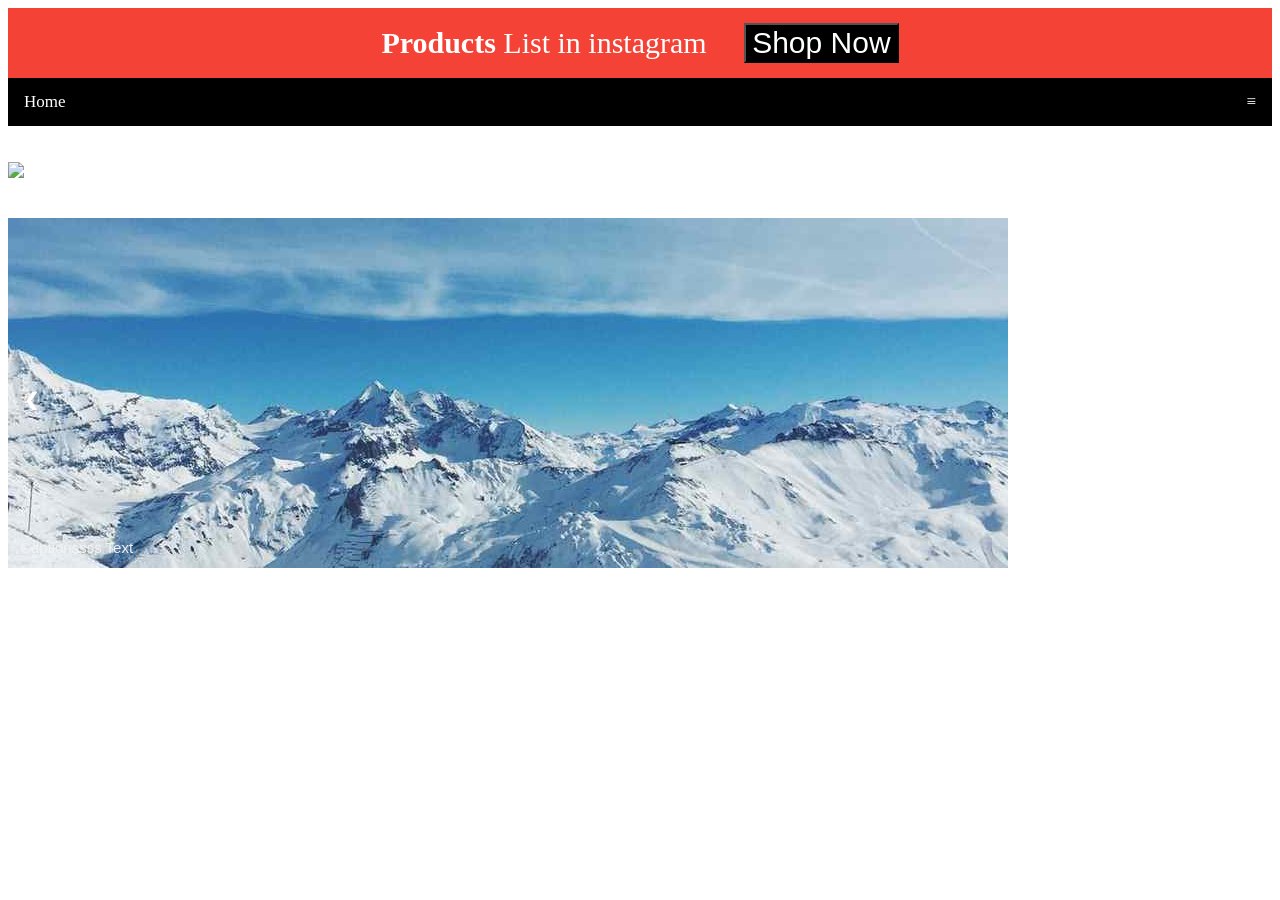
==== index.html @ a8a7956b "Update index.html" ====
<!DOCTYPE html>
<html>
    <head>
        <title>SPEED GADGETS & PERFUMES</title>
        <link rel="icon" type="images/x-icon" href="images/favicon-icon.png">
        <meta name="viewport" content="width=device-width, initial-scale=1">
        <link rel="stylesheet" href="plugins/css.css">
    </head>


    <body>

        <!-- Shop Now Alert -->
        <div class="shopalert">
	    <strong>Products</strong> List in instagram &nbsp;&nbsp;&nbsp; 
            <span class="shopalertclosebtn"> 
                <a align="center" target="_blank" href="https://instagram.com/speed.digitalsystems?igshid=ZDdkNTZiNTM="><button class="button">Shop Now</button></a>
            </span>
        </div>



        <script>
            var close = document.getElementsByClassName("shopalertclosebtn");
            var i;
            for (i = 0; i < close.length; i++) {
                close[i].onclick = function(){
                    var div = this.parentElement;
                      div.style.opacity = "0";
                      setTimeout(function(){ div.style.display = "none"; }, 600); 
                }
            }
        </script>



        <!-- Negative bar -->
        <div class="topnav">
        <a class="active">Home</a>
        <div id="topnavMylink">
            <a href="">Products</a>
            <a href="">Service</a>
            <a href="">Abouts</a>
        </div>
        <a href="javascript:void(0);" class="icon" onclick="closetopnav()">≡</a>
        </div>

        <script>
	    function closetopnav() {
  	        var x = document.getElementById("topnavMylink");
  		if (x.style.display === "block") {
    	  	  x.style.display = "none";
	        } else {
    		  x.style.display = "block";
   	        }
	    }
        </script>
   

        <br><br>
        <div class="headinglogo"><img src="images/heading.jpg"></div>
        <br><br>

        <!-- Main Photo -->

        <div class="mainlogocenter">
            <div class="mainlogo">

            <div class="main logo">
                <img style="max-width: 100%; height: 50%;" src="images/logo1.jpg">
                <div class="text">Captionssss  Text</div>
            </div>

            <div class="main logo">
                <img style="max-width: 100%; height: 50%;" src="images/logo2.jpg" >
                <div class="text">Caption reddddd Text</div>
            </div>

            <div class="main logo">
                <img style="max-width: 100%; height: 50%;" src="images/logo3.jpg">
                <div class="text">Caption rrert Text</div>
            </div>

            <div class="main logo">
                <img style="max-width: 100%; height: 50%;" src="images/logo4.jpg">
                <div class="text">Caption  ssddsc Text</div>
            </div>


            <a class="prev" onclick="plusSlides(-1)">❮</a>
            <a class="next" onclick="plusSlides(1)">❯</a>

        </div>

        <script>
            let slideIndex = 1;
            let myIndex = 0;

            showSlides(slideIndex);
            carousel();

            function plusSlides(n) { showSlides(slideIndex += n); }

            function currentSlide(n) { showSlides(slideIndex = n); }

            function showSlides(n) {
                let i;
                let slides = document.getElementsByClassName("main");
                if (n > slides.length) {slideIndex = 1}    
                if (n < 1) {slideIndex = slides.length}
                for (i = 0; i < slides.length; i++) {
                    slides[i].style.display = "none";  
                }
                slides[slideIndex-1].style.display = "block";  
            }

            function carousel() {
                var i;
                var x = document.getElementsByClassName("main");
                for (i = 0; i < x.length; i++) {
                    x[i].style.display = "none";
                }
                myIndex++;
                if (myIndex > x.length) { myIndex = 1 }
                x[myIndex-1].style.display = "block";
                setTimeout(carousel, 3000);
            }
       </script>
        </div>
       <br><br>




    </body>

</html>
---- plugins/css.css ----
/* Shop Now Alert */ 

@media only screen and (min-width: 768px) {
    .shopalert { text-align: center; padding: 15px; background-color: #f44336; color: white; font-size: 30px;}
    .shopalert .button {font-size: 30px; color: white; background: black; }
}

@media only screen and (max-width: 768px) {
    .shopalert { text-align: center; padding: 10px; background-color: #f44336; color: white; font-size: 15px; }
    .shopalert .button {font-size: 15px; color: white; background: black; }
}


    /* ---------------------- */


     /* top navigation */

@media only screen and (min-width: 768px) {
    .topnav { overflow: hidden; background-color: #333; position: relative; }
    .topnav #topnavMylink { display: none; }
    .topnav a { color: white; padding: 14px 16px; text-decoration: none; font-size: 17px; display: block;}
    .topnav a.icon { text-decoration: none; background: black; display: block; position: absolute; right: 0; top: 0; } 
    .topnav .icon:hover { background-color: #ddd; color: black; }
    .topnav a.active { background-color: black; color: white; }
}

@media only screen and (max-width: 768px) {
    .topnav { overflow: hidden; background-color: #333; position: relative; }
    .topnav #topnavMylink { display: none; }
    .topnav a { color: white; padding: 14px 16px; text-decoration: none; font-size: 17px; display: block; }
    .topnav a.icon { text-decoration: none; background: black; display: block; position: absolute; right: 0; top: 0; } 
    .topnav .icon:hover { background-color: #ddd; color: black; }
    .topnav a.active { background-color: black; color: white; }
}


    /* ---------------------- */


     /* Main Photo */

@media only screen and (min-width: 768px) {
    .mainlogocenter { font-family: Verdana, sans-serif; }
    .mainlogocenter .mainlogo { position: relative;}
    .mainlogocenter .main { display: none }
    .mainlogocenter .logo { animation-name: fade; animation-duration: 1.5s; }
    .mainlogocenter .img { vertical-align: middle; }
    .mainlogocenter .text { bottom: 8px; color: #f2f2f2; font-size: 15px; padding: 8px 12px; position: absolute; text-align: center; }
    .mainlogocenter .prev, .next { top: 50%; cursor: pointer; position: absolute;  width: auto; padding: 16px; margin-top: -22px; color: white; font-weight: bold; font-size: 18px; transition: 0.6s ease; border-radius: 0 3px 3px 0; user-select: none; }
    .mainlogocenter .next { right: 0; border-radius: 3px 0 0 3px; }
    .mainlogocenter .prev:hover, .next:hover { background-color: rgba(0,0,0,0.8); }
}

@media only screen and (max-width: 768px) {
    .mainlogocenter { font-family: Verdana, sans-serif; }
    .mainlogocenter .mainlogo { max-width: 100%; position: relative;}
    .mainlogocenter .main { display: none }
    .mainlogocenter .logo { animation-name: fade; animation-duration: 1.5s; }
    .mainlogocenter .img { vertical-align: middle; }
    .mainlogocenter .heading { width: 100%; top: 0px; padding: 8px; position: absolute; text-align: center; }
    .mainlogocenter .heading .transparent { position: absolute; background: rgb(0, 0, 0); background: rgba(0, 0, 0, 0.5); color: #f1f1f1; width: 95%; padding: 20px; }
    .mainlogocenter .heading .transparent .headtext { font-family: Garamond, serif; }

    .mainlogocenter .text { width: 100%; bottom: 8px; color: #f2f2f2; font-size: 15px; padding: 8px 12px; position: absolute; width: 100%; text-align: center; }
    .mainlogocenter .prev, .next { top: 50%; cursor: pointer; position: absolute;  width: auto; padding: 16px; margin-top: -22px; color: white; font-weight: bold; font-size: 18px; transition: 0.6s ease; border-radius: 0 3px 3px 0; user-select: none; }
    .mainlogocenter .next { right: 0; border-radius: 3px 0 0 3px; }
    .mainlogocenter .prev:hover, .next:hover { background-color: rgba(0,0,0,0.8); }
}

@keyframes .mainlogocenter logo { from {opacity: .4} to {opacity: 1} }
@media only screen and (max-width: 300px) {
  .mainlogocenter .prev, .next, .text {font-size: 11px}
}
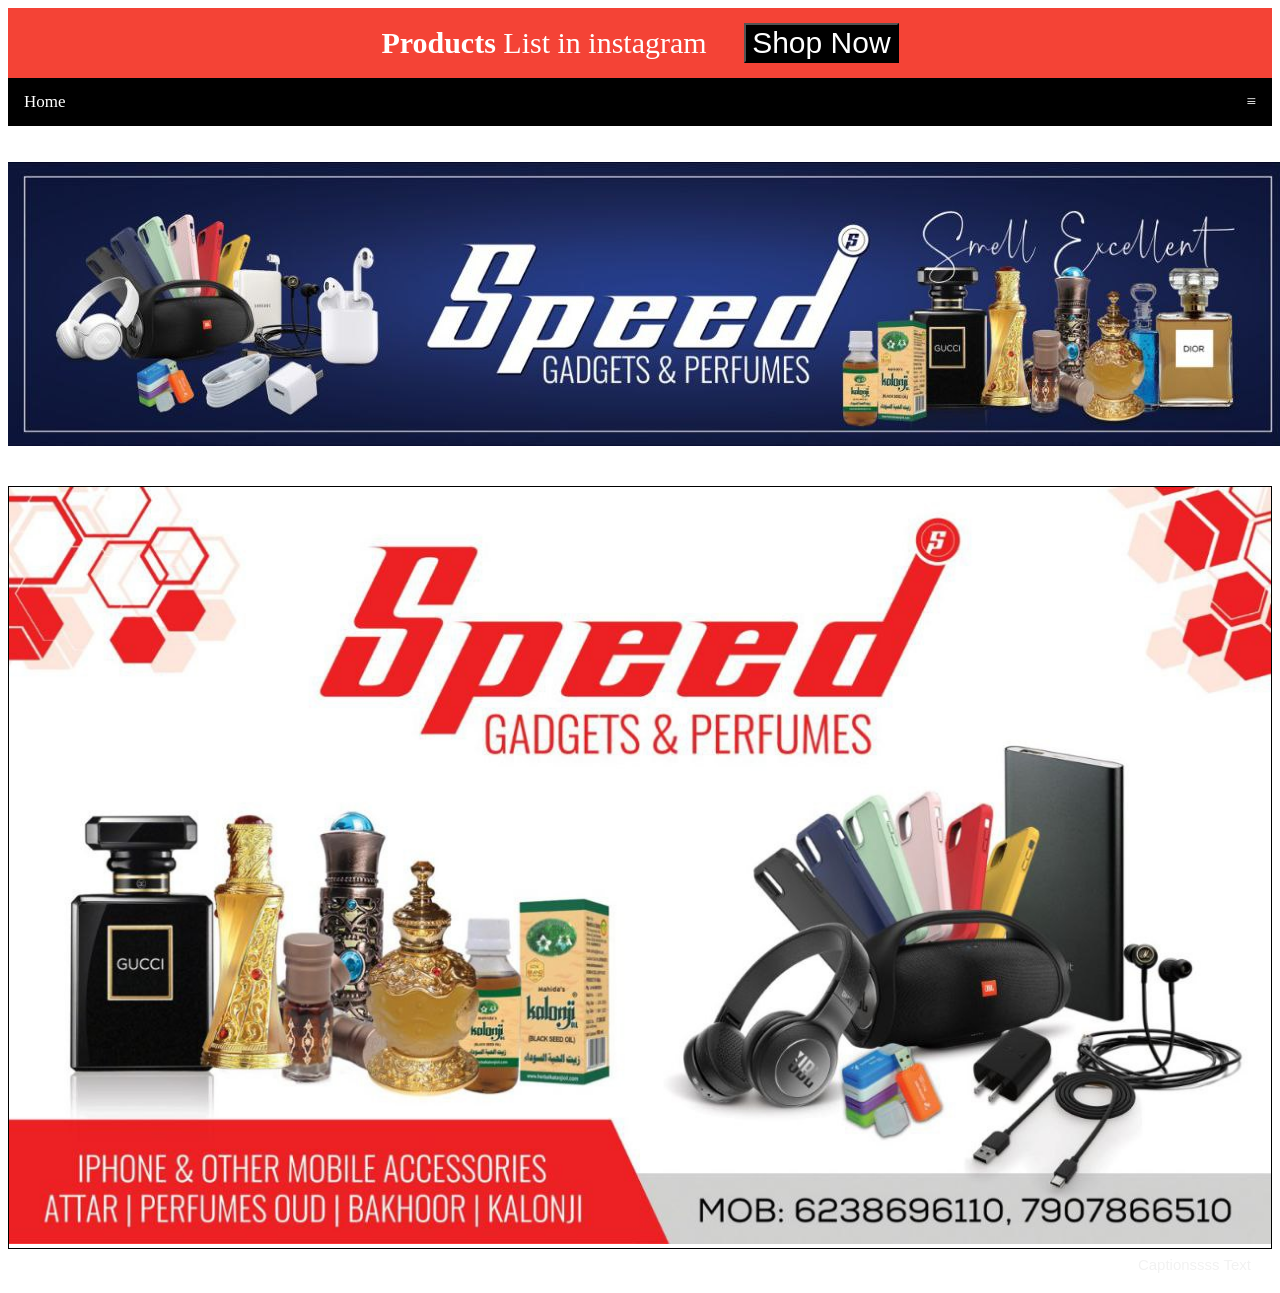
==== commit 8c17dc89: "Update index.html" ====
--- a/index.html
+++ b/index.html
@@ -64,7 +64,7 @@
         <!-- Main Photo -->
 
         <div class="mainlogocenter">
-            <div class="mainlogo">
+            <div style="max-width: 100%; height: 50%;" class="mainlogo">
 
             <div class="main logo">
                 <img style="max-width: 100%; height: 50%;" src="images/logo1.jpg">
@@ -90,43 +90,43 @@
             <a class="prev" onclick="plusSlides(-1)">❮</a>
             <a class="next" onclick="plusSlides(1)">❯</a>
 
-        </div>
+            </div>
 
-        <script>
-            let slideIndex = 1;
-            let myIndex = 0;
+            <script>
+                let slideIndex = 1;
+                let myIndex = 0;
 
-            showSlides(slideIndex);
-            carousel();
+                showSlides(slideIndex);
+                carousel();
 
-            function plusSlides(n) { showSlides(slideIndex += n); }
+                function plusSlides(n) { showSlides(slideIndex += n); }
 
-            function currentSlide(n) { showSlides(slideIndex = n); }
+                function currentSlide(n) { showSlides(slideIndex = n); }
 
-            function showSlides(n) {
-                let i;
-                let slides = document.getElementsByClassName("main");
-                if (n > slides.length) {slideIndex = 1}    
-                if (n < 1) {slideIndex = slides.length}
-                for (i = 0; i < slides.length; i++) {
-                    slides[i].style.display = "none";  
+                function showSlides(n) {
+                    let i;
+                    let slides = document.getElementsByClassName("main");
+                    if (n > slides.length) {slideIndex = 1}    
+                    if (n < 1) {slideIndex = slides.length}
+                    for (i = 0; i < slides.length; i++) {
+                        slides[i].style.display = "none";  
+                    }
+                    slides[slideIndex-1].style.display = "block";  
                 }
-                slides[slideIndex-1].style.display = "block";  
-            }
+                function carousel() {
+                    var i;
+                    var x = document.getElementsByClassName("main");
+                    for (i = 0; i < x.length; i++) {
+                        x[i].style.display = "none";
+                    }
+                    myIndex++;
+                    if (myIndex > x.length) { myIndex = 1 }
+                    x[myIndex-1].style.display = "block";
+                    setTimeout(carousel, 3000);
+                }
+           </script>
+       </div>
 
-            function carousel() {
-                var i;
-                var x = document.getElementsByClassName("main");
-                for (i = 0; i < x.length; i++) {
-                    x[i].style.display = "none";
-                }
-                myIndex++;
-                if (myIndex > x.length) { myIndex = 1 }
-                x[myIndex-1].style.display = "block";
-                setTimeout(carousel, 3000);
-            }
-       </script>
-        </div>
        <br><br>
 
 
--- a/plugins/css.css
+++ b/plugins/css.css
@@ -38,15 +38,19 @@
     /* ---------------------- */
 
 
-     /* Main Photo */
+.headinglogo { text-align: center; }
+.headinglogo .img {}
+
+
+     /* Change Photo */
 
 @media only screen and (min-width: 768px) {
-    .mainlogocenter { font-family: Verdana, sans-serif; }
-    .mainlogocenter .mainlogo { position: relative;}
+    .mainlogocenter { font-family: Verdana, sans-serif; border: 1px solid black; }
+    .mainlogocenter .mainlogo { position: relative;s }
     .mainlogocenter .main { display: none }
-    .mainlogocenter .logo { animation-name: fade; animation-duration: 1.5s; }
+    .mainlogocenter .logo { width: 100%; animation-name: fade; animation-duration: 1.5s; text-align: center;}
     .mainlogocenter .img { vertical-align: middle; }
-    .mainlogocenter .text { bottom: 8px; color: #f2f2f2; font-size: 15px; padding: 8px 12px; position: absolute; text-align: center; }
+    .mainlogocenter .text { right: 8px; color: #f2f2f2; font-size: 15px; padding: 8px 12px; position: absolute; text-align: center; }
     .mainlogocenter .prev, .next { top: 50%; cursor: pointer; position: absolute;  width: auto; padding: 16px; margin-top: -22px; color: white; font-weight: bold; font-size: 18px; transition: 0.6s ease; border-radius: 0 3px 3px 0; user-select: none; }
     .mainlogocenter .next { right: 0; border-radius: 3px 0 0 3px; }
     .mainlogocenter .prev:hover, .next:hover { background-color: rgba(0,0,0,0.8); }
@@ -54,15 +58,11 @@
 
 @media only screen and (max-width: 768px) {
     .mainlogocenter { font-family: Verdana, sans-serif; }
-    .mainlogocenter .mainlogo { max-width: 100%; position: relative;}
+    .mainlogocenter .mainlogo { position: relative; }
     .mainlogocenter .main { display: none }
-    .mainlogocenter .logo { animation-name: fade; animation-duration: 1.5s; }
-    .mainlogocenter .img { vertical-align: middle; }
-    .mainlogocenter .heading { width: 100%; top: 0px; padding: 8px; position: absolute; text-align: center; }
-    .mainlogocenter .heading .transparent { position: absolute; background: rgb(0, 0, 0); background: rgba(0, 0, 0, 0.5); color: #f1f1f1; width: 95%; padding: 20px; }
-    .mainlogocenter .heading .transparent .headtext { font-family: Garamond, serif; }
-
-    .mainlogocenter .text { width: 100%; bottom: 8px; color: #f2f2f2; font-size: 15px; padding: 8px 12px; position: absolute; width: 100%; text-align: center; }
+    .mainlogocenter .logo { width: 100%; animation-name: fade; animation-duration: 1.5s; }
+    .mainlogocenter .img { vertical-align: middle; middle; width:10px; }
+    .mainlogocenter .text {  bottom: 8px; color: #f2f2f2; font-size: 15px; padding: 8px 12px; position: absolute; width: 100%; text-align: center; }
     .mainlogocenter .prev, .next { top: 50%; cursor: pointer; position: absolute;  width: auto; padding: 16px; margin-top: -22px; color: white; font-weight: bold; font-size: 18px; transition: 0.6s ease; border-radius: 0 3px 3px 0; user-select: none; }
     .mainlogocenter .next { right: 0; border-radius: 3px 0 0 3px; }
     .mainlogocenter .prev:hover, .next:hover { background-color: rgba(0,0,0,0.8); }
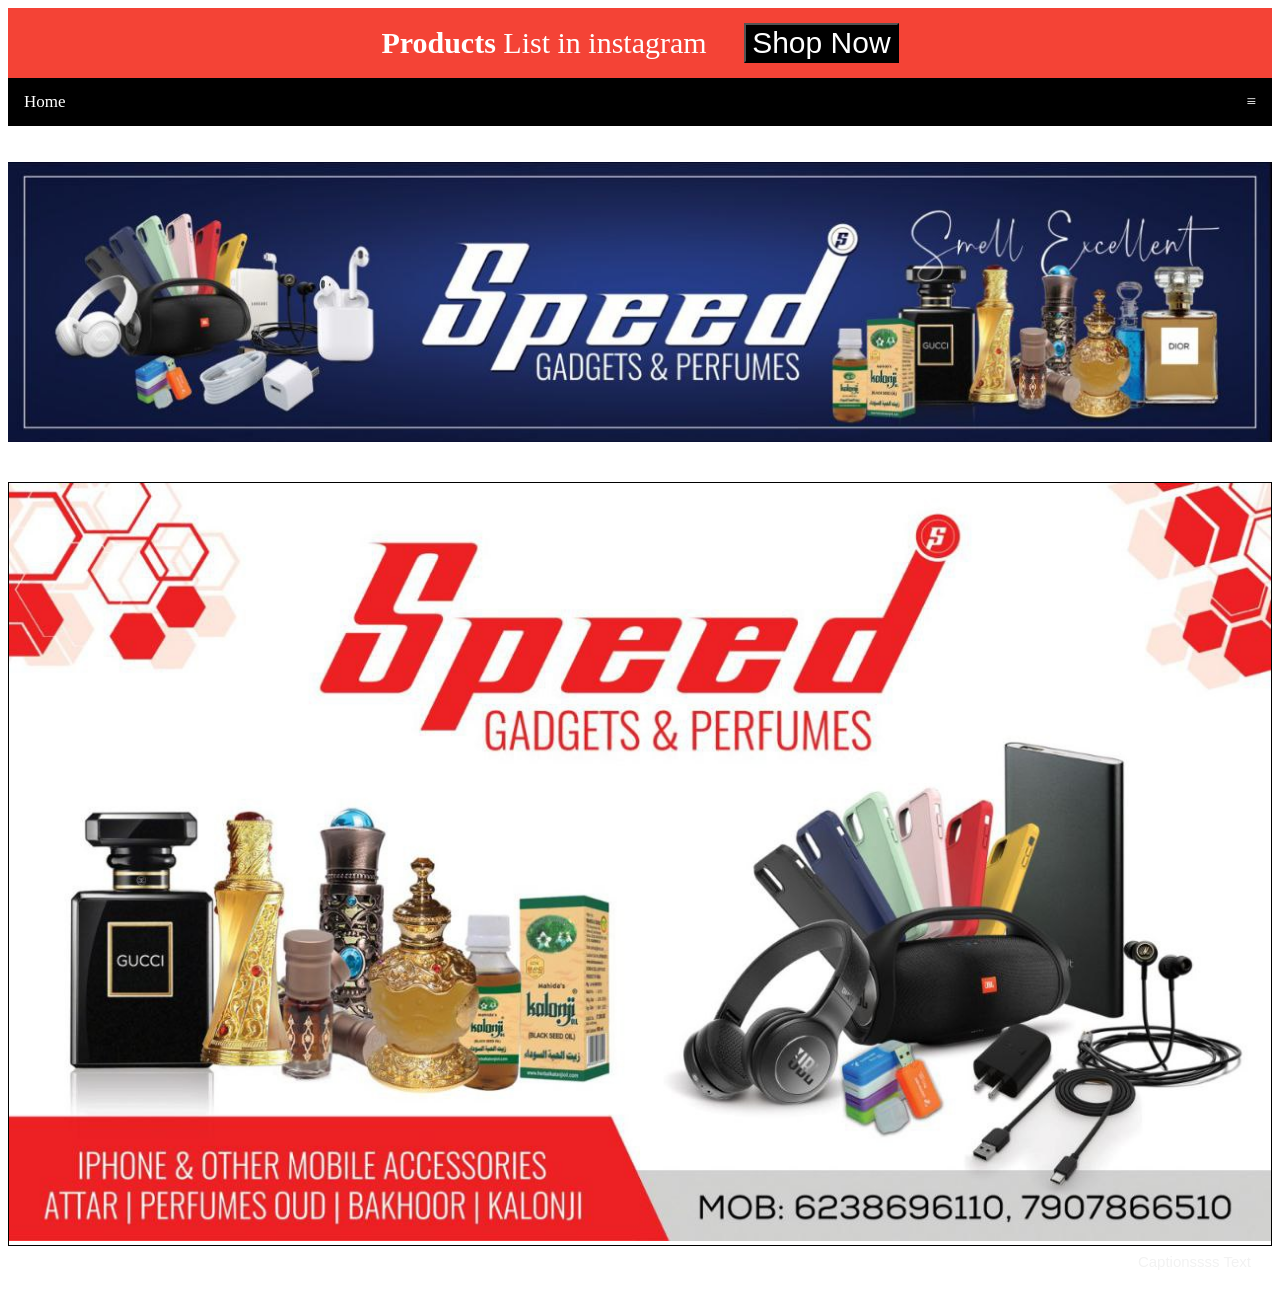
==== commit 6669f78e: "Update index.html" ====
--- a/index.html
+++ b/index.html
@@ -58,16 +58,16 @@
    
 
         <br><br>
-        <div class="headinglogo"><img src="images/heading.jpg"></div>
+        <div class="headinglogo"><img style="max-width: 100%; height: 50%;" src="images/heading.jpg"></div>
         <br><br>
 
         <!-- Main Photo -->
 
         <div class="mainlogocenter">
-            <div style="max-width: 100%; height: 50%;" class="mainlogo">
+            <div class="mainlogo">
 
             <div class="main logo">
-                <img style="max-width: 100%; height: 50%;" src="images/logo1.jpg">
+                <img style="max-width: 100%; height: 50%;"  src="images/logo1.jpg">
                 <div class="text">Captionssss  Text</div>
             </div>
 
--- a/plugins/css.css
+++ b/plugins/css.css
@@ -38,8 +38,8 @@
     /* ---------------------- */
 
 
-.headinglogo { text-align: center; }
-.headinglogo .img {}
+.headinglogo { width: 100%; text-align: center; }
+.headinglogo .img { vertical-align: middle; }
 
 
      /* Change Photo */
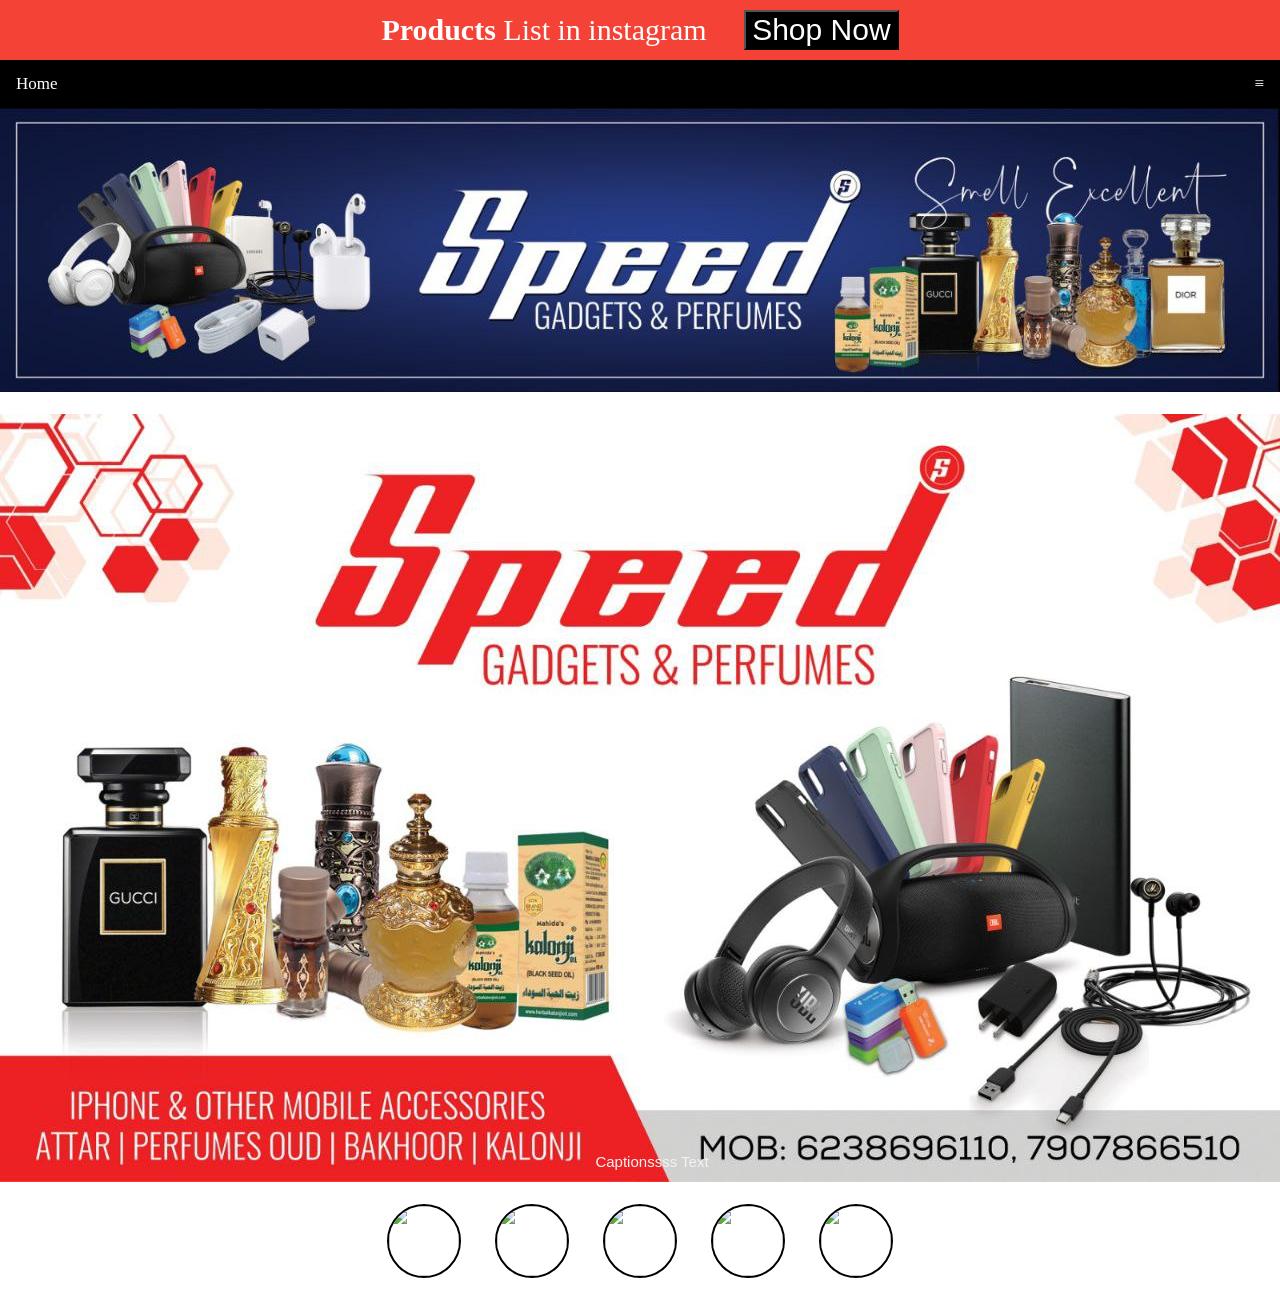
==== commit 74427f68: "Update index.html" ====
--- a/index.html
+++ b/index.html
@@ -3,7 +3,6 @@
     <head>
         <title>SPEED GADGETS & PERFUMES</title>
         <link rel="icon" type="images/x-icon" href="images/favicon-icon.png">
-        <meta name="viewport" content="width=device-width, initial-scale=1">
         <link rel="stylesheet" href="plugins/css.css">
     </head>
 
@@ -55,11 +54,13 @@
    	        }
 	    }
         </script>
-   
-
-        <br><br>
-        <div class="headinglogo"><img style="max-width: 100%; height: 50%;" src="images/heading.jpg"></div>
-        <br><br>
+
+
+        <div class="headinglogo"><img src="images/heading.jpg"></div>
+
+
+
+        <br>
 
         <!-- Main Photo -->
 
@@ -67,22 +68,22 @@
             <div class="mainlogo">
 
             <div class="main logo">
-                <img style="max-width: 100%; height: 50%;"  src="images/logo1.jpg">
+                <img style="width: 100%;" src="images/logo1.jpg">
                 <div class="text">Captionssss  Text</div>
             </div>
 
             <div class="main logo">
-                <img style="max-width: 100%; height: 50%;" src="images/logo2.jpg" >
+                <img style="width: 100%;" src="images/logo2.jpg" >
                 <div class="text">Caption reddddd Text</div>
             </div>
 
             <div class="main logo">
-                <img style="max-width: 100%; height: 50%;" src="images/logo3.jpg">
+                <img style="width: 100%;" src="images/logo3.jpg">
                 <div class="text">Caption rrert Text</div>
             </div>
 
             <div class="main logo">
-                <img style="max-width: 100%; height: 50%;" src="images/logo4.jpg">
+                <img style="width: 100%;" src="images/logo4.jpg">
                 <div class="text">Caption  ssddsc Text</div>
             </div>
 
@@ -127,12 +128,73 @@
            </script>
        </div>
 
-       <br><br>
-
+       <br>
+
+       <div class="service">
+           <a onclick="openhelpline()"><img class="service-icon" src="images/help-line.jpg"></a>
+           <a onclick="openfastdelivery()"><img class="service-icon" src="images/fast-delivery.png"></a>
+           <a onclick="openbuy()"><img class="service-icon" src="images/buy.png"></a>
+           <a onclick="openlocation()"><img class="service-icon" src="images/location.png"></a>
+           <a onclick="openinstagram()"><img class="service-icon" src="images/instagram.png"></a>
+       </div>
+        
+
+        <div id="helplineservicedata" class="servicedata">
+            <a href="javascript:void(0)" class="closebtn" onclick="closehelpline()">&times;</a>
+            <div>
+            <div style="border: 1px solid brown; color:aliceblue; margin: 100px; align-items: center;">
+                <h1 style="text-align: center;">HELP LINE</h1>
+            <form action="mailto:motechmuhammedwed@gmail.com" method="post" enctype="text/plain">
+                Name: <input type="text" name="name"><br>
+	            E-mail: <input type="text" name="mail"><br>
+		        Comment:<input type="text" name="comment" size="50"><br><br>
+		<input type="submit" value="Send">
+		<input type="reset" value="Reset">
+	    </form></div></div>
+        </div>
+
+        <div id="fastdelivaryservicedata" class="servicedata">
+            <a href="javascript:void(0)" class="closebtn" onclick="closefastdelivery()">&times;</a>
+            <div class="fast-delivery-text">We often need fast and reliable deliveries, fast delivery, offer same-day delivery of parcels.</div>
+        </div>
+
+
+        <div id="buyservicedata" class="servicedata">
+            <a href="javascript:void(0)" class="closebtn" onclick="closebuy()">&times;</a>
+            <div>esgsrgsgdsgsgsddgd</div>
+        </div>
+
+
+        <div id="locationservicedata" class="servicedata">
+            <a href="javascript:void(0)" class="closebtn" onclick="closelocation()">&times;</a>
+            <div>esgsrgsgdsgsgsddgd</div>
+        </div>
+
+
+        <div id="instagramservicedata" class="servicedata">
+            <a href="javascript:void(0)" class="closebtn" onclick="closeinstagram()">&times;</a>
+            <div>esgsrgsgdsgsgsddgd</div>
+        </div>
+        <script> 
+            function openhelpline() { document.getElementById("helplineservicedata").style.width = "100%"; }
+            function closehelpline() { document.getElementById("helplineservicedata").style.width = "0%"; }
+
+            function openfastdelivery() { document.getElementById("fastdelivaryservicedata").style.width = "100%"; }
+            function closefastdelivery() { document.getElementById("fastdelivaryservicedata").style.width = "0%"; }
+
+            function openbuy() { document.getElementById("buyservicedata").style.width = "100%"; }
+            function closebuy() { document.getElementById("buyservicedata").style.width = "0%"; }
+
+            function openlocation() { document.getElementById("locationservicedata").style.width = "100%"; }
+            function closelocation() { document.getElementById("locationservicedata").style.width = "0%"; }
+
+            function openinstagram() { document.getElementById("instagramservicedata").style.width = "100%"; }
+            function closeinstagram() { document.getElementById("instagramservicedata").style.width = "0%"; }
+        </script>
+
+        <br><br>
 
 
 
     </body>
-
-</html>
-
+    </html>
--- a/plugins/css.css
+++ b/plugins/css.css
@@ -1,7 +1,10 @@
-     /* Shop Now Alert */ 
-
+/* page */
+html, body { margin: 0px; }
+ 
+ 
+ /* Shop Now Alert */ 
 @media only screen and (min-width: 768px) {
-    .shopalert { text-align: center; padding: 15px; background-color: #f44336; color: white; font-size: 30px;}
+    .shopalert { text-align: center; padding: 10px; background-color: #f44336; color: white; font-size: 30px;}
     .shopalert .button {font-size: 30px; color: white; background: black; }
 }
 
@@ -11,11 +14,9 @@
 }
 
 
-    /* ---------------------- */
+/* ---------------------- */
 
-
-     /* top navigation */
-
+/* top navigation */
 @media only screen and (min-width: 768px) {
     .topnav { overflow: hidden; background-color: #333; position: relative; }
     .topnav #topnavMylink { display: none; }
@@ -35,22 +36,29 @@
 }
 
 
-    /* ---------------------- */
+/* ---------------------- */
 
+/* Heading Logo */
+@media only screen and (min-width: 768px) {
+    .headinglogo { text-align: center;}
+    .headinglogo img { width: 100%; height: 25%;}
+}
 
-.headinglogo { width: 100%; text-align: center; }
-.headinglogo .img { vertical-align: middle; }
+@media only screen and (max-width: 768px) {
+    .headinglogo { text-align: center;}
+    .headinglogo img { width: 100%; height: 25%;}
+}
 
+/* ---------------------- */
 
-     /* Change Photo */
-
+/* Change Photo */
 @media only screen and (min-width: 768px) {
-    .mainlogocenter { font-family: Verdana, sans-serif; border: 1px solid black; }
-    .mainlogocenter .mainlogo { position: relative;s }
-    .mainlogocenter .main { display: none }
-    .mainlogocenter .logo { width: 100%; animation-name: fade; animation-duration: 1.5s; text-align: center;}
-    .mainlogocenter .img { vertical-align: middle; }
-    .mainlogocenter .text { right: 8px; color: #f2f2f2; font-size: 15px; padding: 8px 12px; position: absolute; text-align: center; }
+    .mainlogocenter { font-family: Verdana, sans-serif; }
+    .mainlogocenter .mainlogo { position: relative; }
+    .mainlogocenter .main { display: none; }
+    .mainlogocenter .logo { animation-name: fade; animation-duration: 1.5s; background-repeat: no-repeat;}
+    .mainlogocenter .img { width:10px; }
+    .mainlogocenter .text {  bottom: 8px; color: #f2f2f2; font-size: 15px; padding: 8px 12px; position: absolute; width: 100%; text-align: center; }
     .mainlogocenter .prev, .next { top: 50%; cursor: pointer; position: absolute;  width: auto; padding: 16px; margin-top: -22px; color: white; font-weight: bold; font-size: 18px; transition: 0.6s ease; border-radius: 0 3px 3px 0; user-select: none; }
     .mainlogocenter .next { right: 0; border-radius: 3px 0 0 3px; }
     .mainlogocenter .prev:hover, .next:hover { background-color: rgba(0,0,0,0.8); }
@@ -59,16 +67,36 @@
 @media only screen and (max-width: 768px) {
     .mainlogocenter { font-family: Verdana, sans-serif; }
     .mainlogocenter .mainlogo { position: relative; }
-    .mainlogocenter .main { display: none }
-    .mainlogocenter .logo { width: 100%; animation-name: fade; animation-duration: 1.5s; }
-    .mainlogocenter .img { vertical-align: middle; middle; width:10px; }
+    .mainlogocenter .main { display: none; }
+    .mainlogocenter .logo { width: 100%; animation-name: fade; animation-duration: 1.5s; background-repeat: no-repeat;}
+    .mainlogocenter .img { vertical-align: middle; width:10px; }
     .mainlogocenter .text {  bottom: 8px; color: #f2f2f2; font-size: 15px; padding: 8px 12px; position: absolute; width: 100%; text-align: center; }
     .mainlogocenter .prev, .next { top: 50%; cursor: pointer; position: absolute;  width: auto; padding: 16px; margin-top: -22px; color: white; font-weight: bold; font-size: 18px; transition: 0.6s ease; border-radius: 0 3px 3px 0; user-select: none; }
     .mainlogocenter .next { right: 0; border-radius: 3px 0 0 3px; }
     .mainlogocenter .prev:hover, .next:hover { background-color: rgba(0,0,0,0.8); }
 }
 
-@keyframes .mainlogocenter logo { from {opacity: .4} to {opacity: 1} }
+@keyframes logo { from {opacity: .4} to {opacity: 1} }
+
 @media only screen and (max-width: 300px) {
   .mainlogocenter .prev, .next, .text {font-size: 11px}
 }
+
+/* ---------------------- */
+
+@media only screen and (min-width: 768px) {
+    .service { text-align: center; word-spacing: 30px;} 
+    .service-icon { border-radius: 50%; border: 2px solid black; width: 70px; height: 70px; }
+}
+
+
+@Media only screen and (max-width: 768px) {
+    .service { text-align: center; word-spacing: 10px; }
+    .service-icon { border-radius: 50%; border: 2px solid black; width: 50px; height: 50px; }
+}
+
+
+.servicedata { height: 100%; width: 0; position: fixed; z-index: 1; left: 0; top: 0; background-color: rgb(0,0,0); background-color: rgba(0,0,0, 0.9); overflow-x: hidden; transition: 0.5s;}
+.servicedata .closebtn { position: absolute; top: 20px; right: 45px; font-size: 60px; color: white; }
+
+.fast-delivery-text { color: #f2f2f2; text-align: center; font-size: medium; margin-top: 25%;}
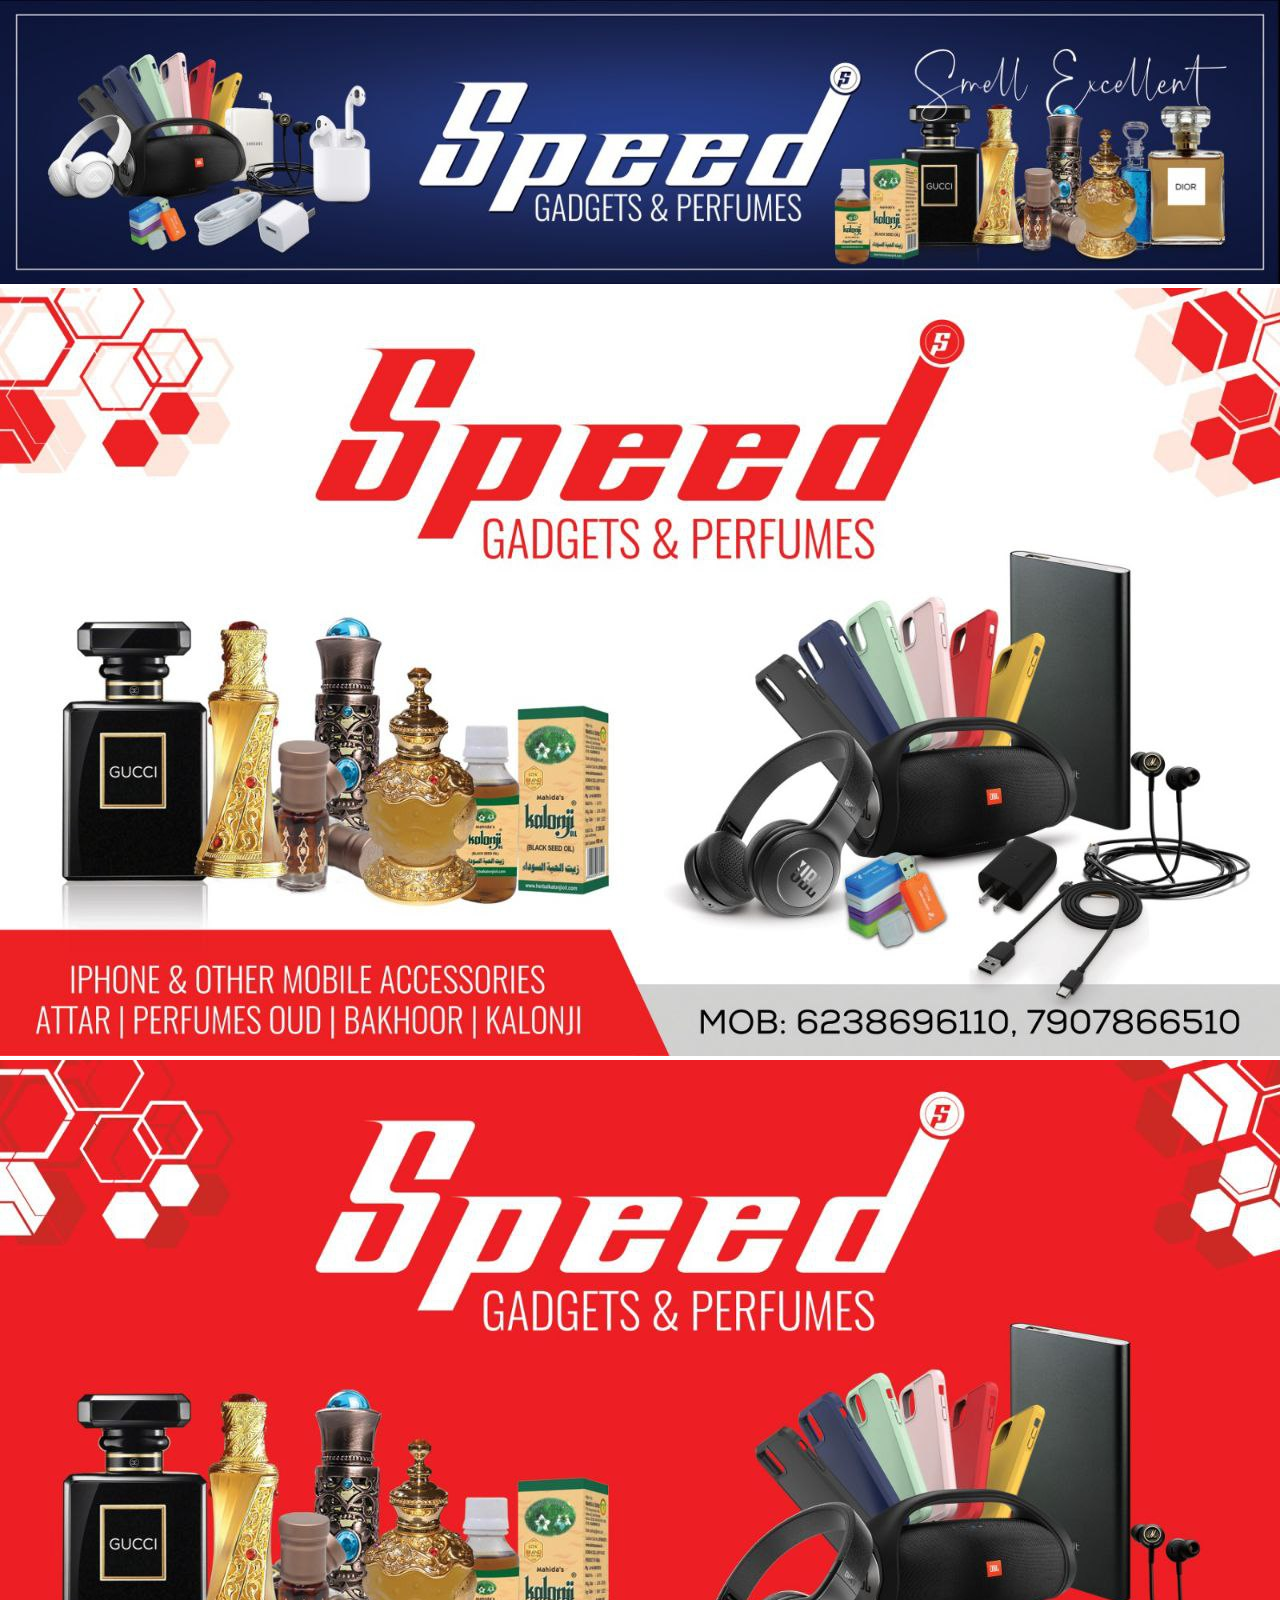
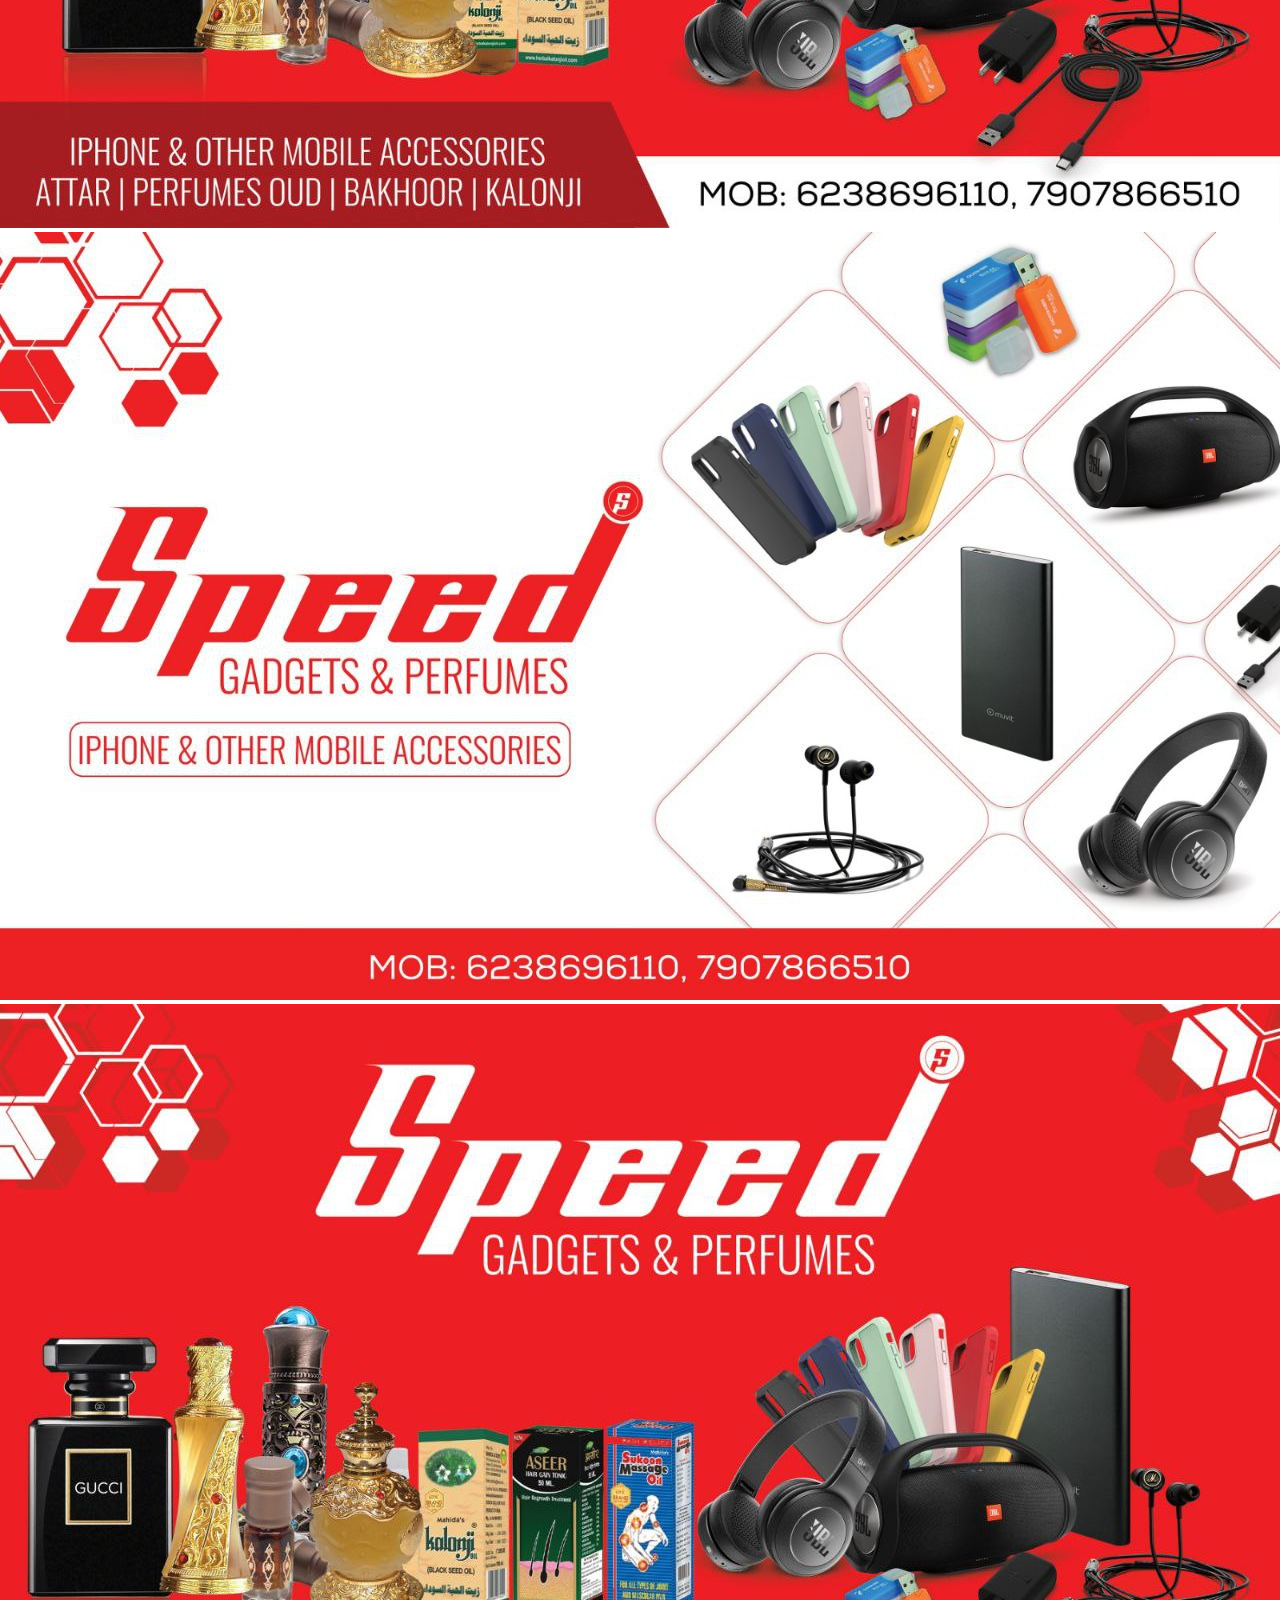
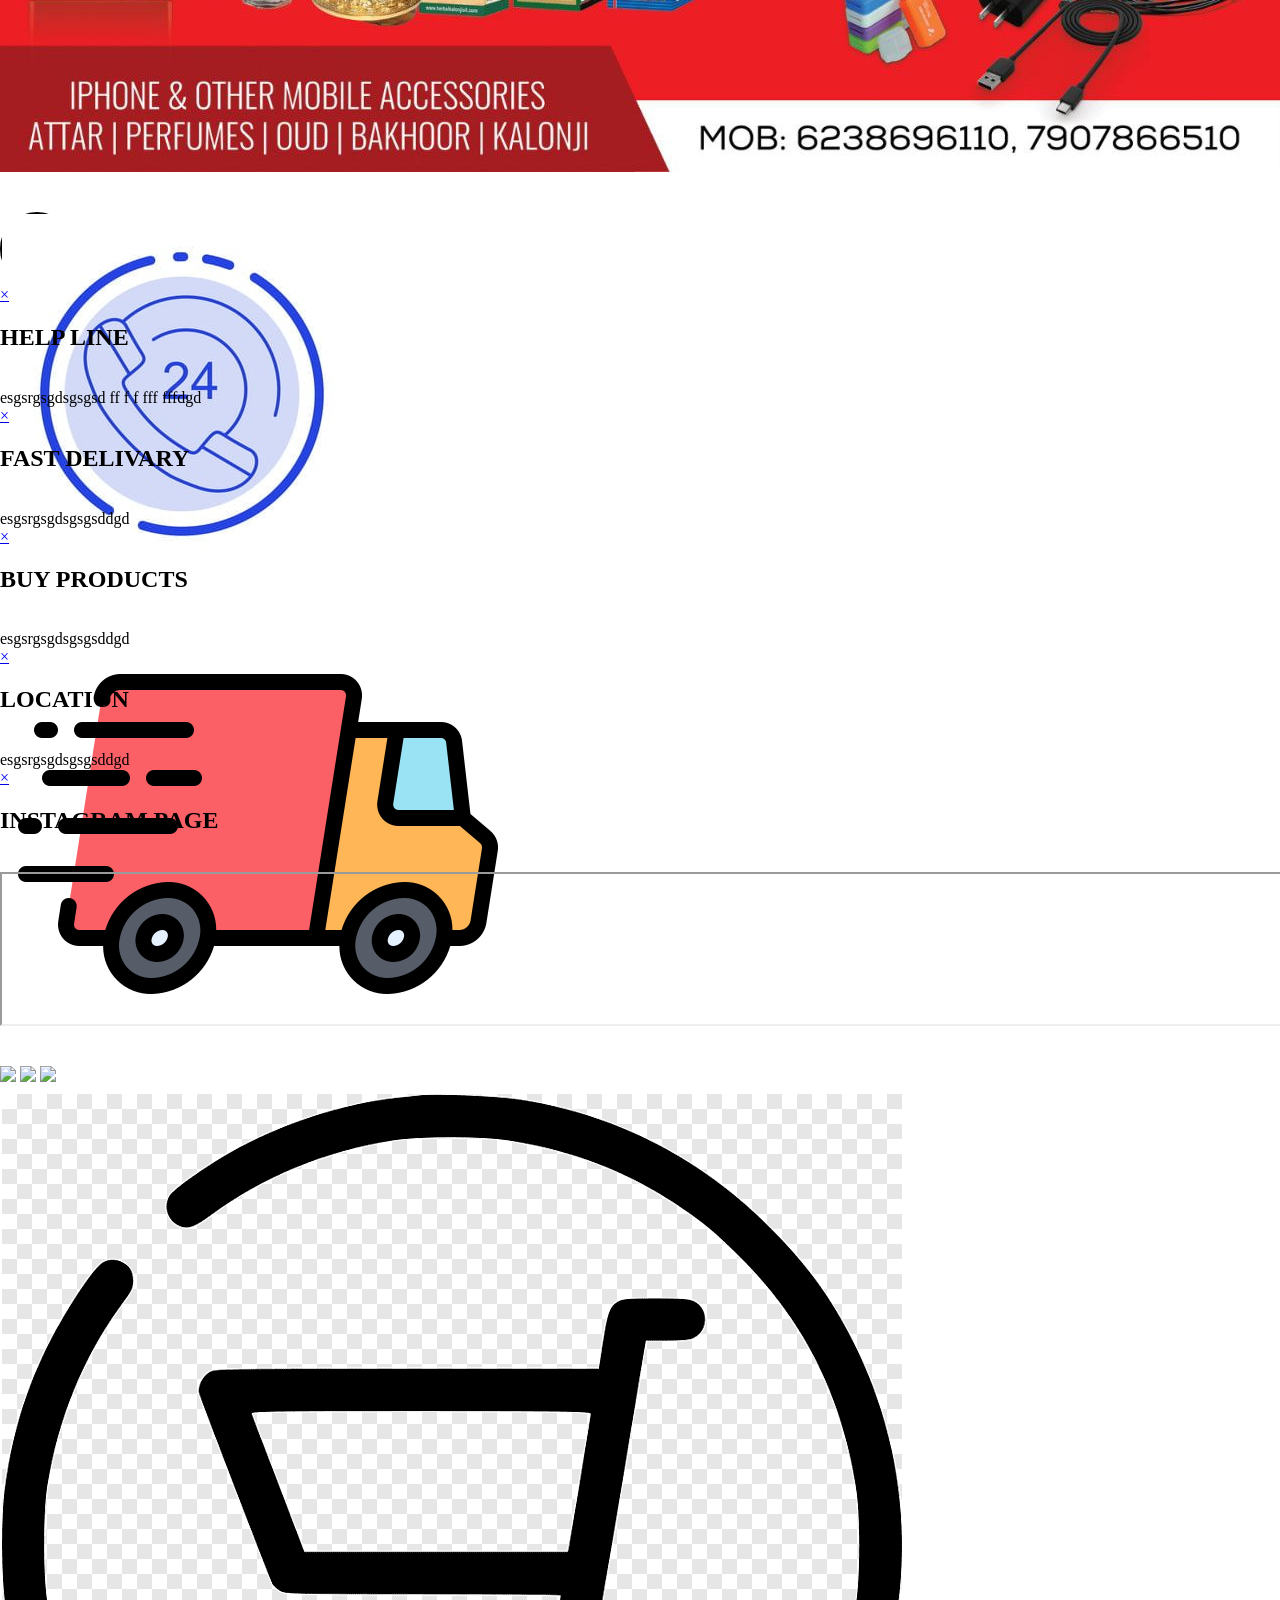
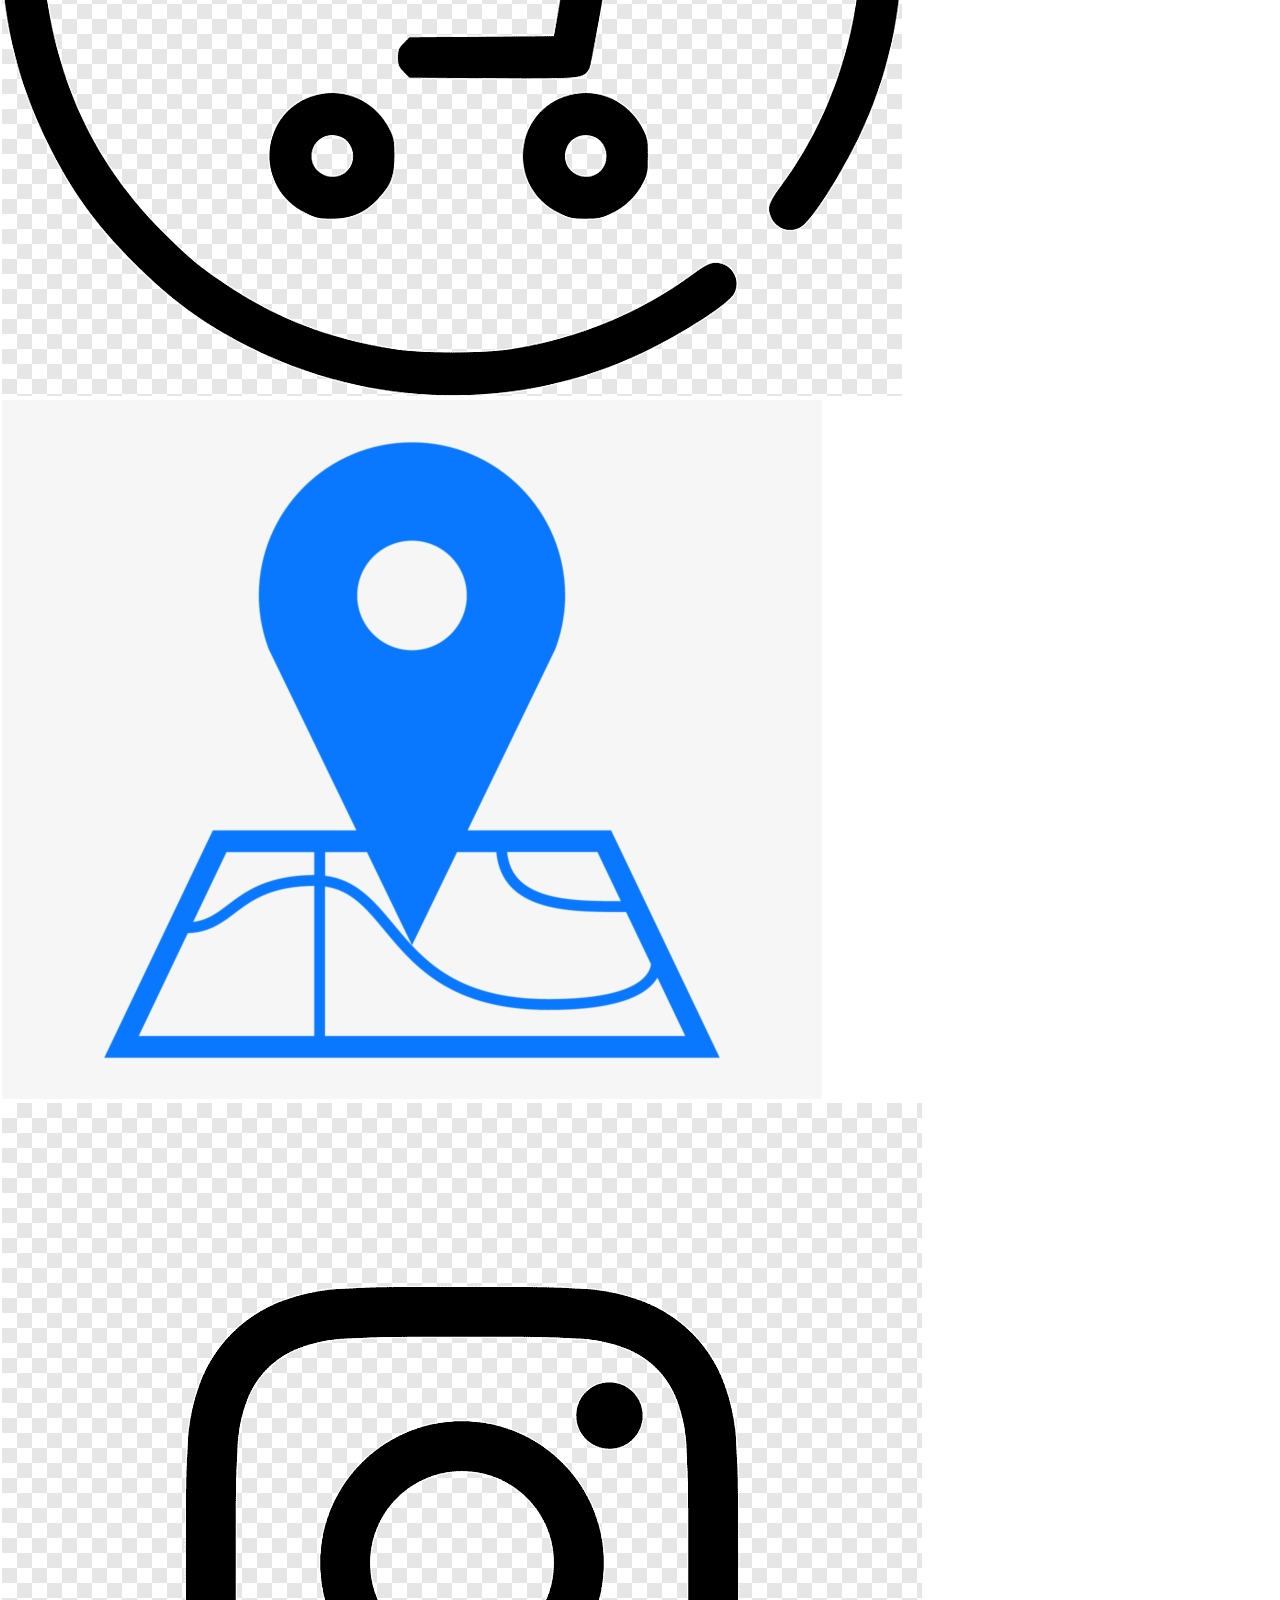
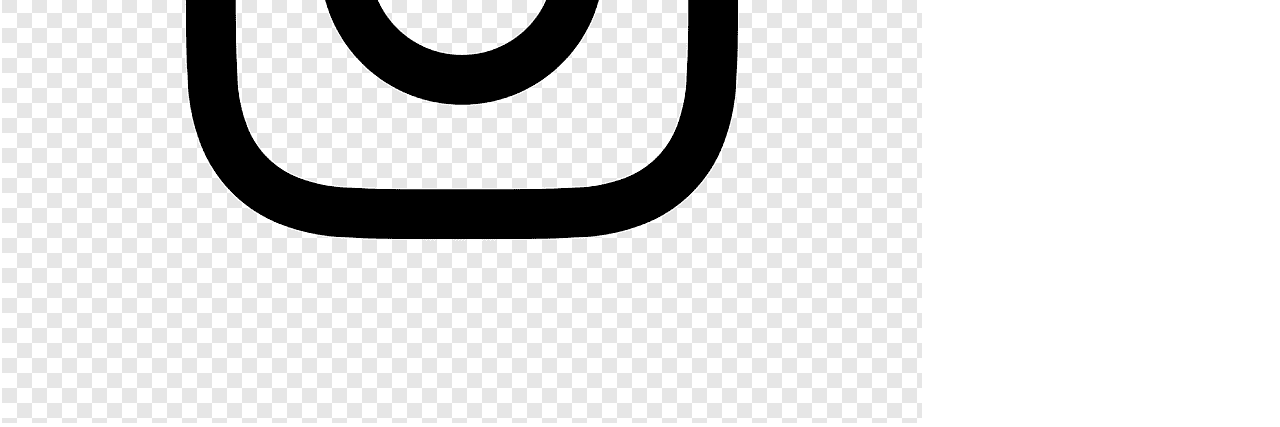
==== commit bf68bad0: "Update index.html" ====
--- a/index.html
+++ b/index.html
@@ -1,200 +1,120 @@
 <!DOCTYPE html>
 <html>
+    <!-- icon & title -->
     <head>
-        <title>SPEED GADGETS & PERFUMES</title>
-        <link rel="icon" type="images/x-icon" href="images/favicon-icon.png">
+        <title>Speed Gadgets & Perfumes</title>
         <link rel="stylesheet" href="plugins/css.css">
+        <link rel="stylesheet" href="https://cdnjs.cloudflare.com/ajax/libs/font-awesome/4.6.3/css/font-awesome.min.css">
     </head>
-
 
     <body>
 
-        <!-- Shop Now Alert -->
-        <div class="shopalert">
-	    <strong>Products</strong> List in instagram &nbsp;&nbsp;&nbsp; 
-            <span class="shopalertclosebtn"> 
-                <a align="center" target="_blank" href="https://instagram.com/speed.digitalsystems?igshid=ZDdkNTZiNTM="><button class="button">Shop Now</button></a>
-            </span>
+
+        <!-- HEADING LOGO -->
+        <div class="heading">
+            <center>
+                <img src="images/heading.jpg">
+            </center>
         </div>
 
 
 
-        <script>
-            var close = document.getElementsByClassName("shopalertclosebtn");
-            var i;
-            for (i = 0; i < close.length; i++) {
-                close[i].onclick = function(){
-                    var div = this.parentElement;
-                      div.style.opacity = "0";
-                      setTimeout(function(){ div.style.display = "none"; }, 600); 
-                }
-            }
-        </script>
+        <!-- CHANGING LOGO -->
+        <div>
+            <div class="show-photo">
+                <center>
+                    <img class="logo" src="images/logo1.jpg">
+                    <img class="logo" src="images/logo2.jpg">
+                    <img class="logo" src="images/logo3.jpg">
+                    <img class="logo" src="images/logo4.jpg">
+                </center>
+            </div>
+            <script src="plugins/javascript/change-logo.js"></script>
+        </div>
+        
+
+        <br><br>
+        
+        <!-- SERVICE LOGO -->
+        <div>
+            <div class="service-icon">
+                <center>
+                    <a onclick="openhelpline()"><img class="icon" src="images/help-line.jpg"></a>
+                    <a onclick="openfastdelivery()"><img class="icon" src="images/fast-delivery.png"></a>
+                    <a onclick="openbuy()"><img class="icon" src="images/buy.png"></a>
+                    <a onclick="openlocation()"><img class="icon" src="images/location.png"></a>
+                    <a onclick="openinstagram()"><img class="icon" src="images/instagram.png"></a>
+                </center>
+            </div>
+
+            <div id="helplineservicedata" class="service-icon-data">
+                <a href="javascript:void(0)" class="closebtndata" onclick="closehelplinedata()"><span>&times;</span></a>
+                <div class="heading"><h2>HELP LINE</h2></div>
+                <br>
+                <div class="content">esgsrgsgdsgsgsd  ff f f fff fffdgd</div>
+            </div>
+
+            <div id="fastdelivaryservicedata" class="service-icon-data">
+                <a href="javascript:void(0)" class="closebtndata" onclick="closefastdelivarydata()"><span>&times;</span></a>
+                <div class="heading"><h2>FAST DELIVARY</h2></div>
+                <br>
+                <div class="content">esgsrgsgdsgsgsddgd</div>
+            </div>
+    
+            <div id="buyservicedata" class="service-icon-data">
+                <a href="javascript:void(0)" class="closebtndata" onclick="closebuydata()"><span>&times;</span></a>
+                <div class="heading"><h2>BUY PRODUCTS</h2></div>
+                <br>
+                <div class="content">esgsrgsgdsgsgsddgd</div>
+            </div>
+    
+            <div id="locstionservicedata" class="service-icon-data">
+                <a href="javascript:void(0)" class="closebtndata" onclick="closelocstiondata()"><span>&times;</span></a>
+                <div class="heading"><h2>LOCATION</h2></div>
+                <br>
+                <div class="content">esgsrgsgdsgsgsddgd</div>
+            </div>
+    
+
+            <div id="instagramservicedata" class="service-icon-data">
+                <a href="javascript:void(0)" class="closebtndata" onclick="closeinstagram()"><span>&times;</span></a>
+                <div class="heading"><h2>INSTAGRAM PAGE</h2></div>
+                <br>
+                <iframe src="https://instagram.com/speed.digitalsystems?igshid=ZDdkNTZiNTM=" style="width: 100%; height: 100%;"></iframe>
+            </div>
+
+            <script src="plugins/javascript/service-icon.js"></script>
+
+        </div>
+
+
+        <br><br>
+
+        <div>
+
+            <footer class="footer">
+                <div class="social-media">
+                    <a href="#"><img class="instagram" src="images/social/instagram.png"></a>
+                    <a href="#"><img class="facebook" src="images/social/facebook.png"></a>
+                    <a href="#"><img class="whatsapp" src="images/social/whatsapp.png"></a>
+                </div>
+
+            </footer>
+        </div>
 
 
 
-        <!-- Negative bar -->
-        <div class="topnav">
-        <a class="active">Home</a>
-        <div id="topnavMylink">
-            <a href="">Products</a>
-            <a href="">Service</a>
-            <a href="">Abouts</a>
-        </div>
-        <a href="javascript:void(0);" class="icon" onclick="closetopnav()">≡</a>
-        </div>
-
-        <script>
-	    function closetopnav() {
-  	        var x = document.getElementById("topnavMylink");
-  		if (x.style.display === "block") {
-    	  	  x.style.display = "none";
-	        } else {
-    		  x.style.display = "block";
-   	        }
-	    }
-        </script>
-
-
-        <div class="headinglogo"><img src="images/heading.jpg"></div>
 
 
 
-        <br>
 
-        <!-- Main Photo -->
+        <br><br><br>
 
-        <div class="mainlogocenter">
-            <div class="mainlogo">
-
-            <div class="main logo">
-                <img style="width: 100%;" src="images/logo1.jpg">
-                <div class="text">Captionssss  Text</div>
-            </div>
-
-            <div class="main logo">
-                <img style="width: 100%;" src="images/logo2.jpg" >
-                <div class="text">Caption reddddd Text</div>
-            </div>
-
-            <div class="main logo">
-                <img style="width: 100%;" src="images/logo3.jpg">
-                <div class="text">Caption rrert Text</div>
-            </div>
-
-            <div class="main logo">
-                <img style="width: 100%;" src="images/logo4.jpg">
-                <div class="text">Caption  ssddsc Text</div>
-            </div>
-
-
-            <a class="prev" onclick="plusSlides(-1)">❮</a>
-            <a class="next" onclick="plusSlides(1)">❯</a>
-
-            </div>
-
-            <script>
-                let slideIndex = 1;
-                let myIndex = 0;
-
-                showSlides(slideIndex);
-                carousel();
-
-                function plusSlides(n) { showSlides(slideIndex += n); }
-
-                function currentSlide(n) { showSlides(slideIndex = n); }
-
-                function showSlides(n) {
-                    let i;
-                    let slides = document.getElementsByClassName("main");
-                    if (n > slides.length) {slideIndex = 1}    
-                    if (n < 1) {slideIndex = slides.length}
-                    for (i = 0; i < slides.length; i++) {
-                        slides[i].style.display = "none";  
-                    }
-                    slides[slideIndex-1].style.display = "block";  
-                }
-                function carousel() {
-                    var i;
-                    var x = document.getElementsByClassName("main");
-                    for (i = 0; i < x.length; i++) {
-                        x[i].style.display = "none";
-                    }
-                    myIndex++;
-                    if (myIndex > x.length) { myIndex = 1 }
-                    x[myIndex-1].style.display = "block";
-                    setTimeout(carousel, 3000);
-                }
-           </script>
-       </div>
-
-       <br>
-
-       <div class="service">
-           <a onclick="openhelpline()"><img class="service-icon" src="images/help-line.jpg"></a>
-           <a onclick="openfastdelivery()"><img class="service-icon" src="images/fast-delivery.png"></a>
-           <a onclick="openbuy()"><img class="service-icon" src="images/buy.png"></a>
-           <a onclick="openlocation()"><img class="service-icon" src="images/location.png"></a>
-           <a onclick="openinstagram()"><img class="service-icon" src="images/instagram.png"></a>
-       </div>
         
 
-        <div id="helplineservicedata" class="servicedata">
-            <a href="javascript:void(0)" class="closebtn" onclick="closehelpline()">&times;</a>
-            <div>
-            <div style="border: 1px solid brown; color:aliceblue; margin: 100px; align-items: center;">
-                <h1 style="text-align: center;">HELP LINE</h1>
-            <form action="mailto:motechmuhammedwed@gmail.com" method="post" enctype="text/plain">
-                Name: <input type="text" name="name"><br>
-	            E-mail: <input type="text" name="mail"><br>
-		        Comment:<input type="text" name="comment" size="50"><br><br>
-		<input type="submit" value="Send">
-		<input type="reset" value="Reset">
-	    </form></div></div>
-        </div>
-
-        <div id="fastdelivaryservicedata" class="servicedata">
-            <a href="javascript:void(0)" class="closebtn" onclick="closefastdelivery()">&times;</a>
-            <div class="fast-delivery-text">We often need fast and reliable deliveries, fast delivery, offer same-day delivery of parcels.</div>
-        </div>
-
-
-        <div id="buyservicedata" class="servicedata">
-            <a href="javascript:void(0)" class="closebtn" onclick="closebuy()">&times;</a>
-            <div>esgsrgsgdsgsgsddgd</div>
-        </div>
-
-
-        <div id="locationservicedata" class="servicedata">
-            <a href="javascript:void(0)" class="closebtn" onclick="closelocation()">&times;</a>
-            <div>esgsrgsgdsgsgsddgd</div>
-        </div>
-
-
-        <div id="instagramservicedata" class="servicedata">
-            <a href="javascript:void(0)" class="closebtn" onclick="closeinstagram()">&times;</a>
-            <div>esgsrgsgdsgsgsddgd</div>
-        </div>
-        <script> 
-            function openhelpline() { document.getElementById("helplineservicedata").style.width = "100%"; }
-            function closehelpline() { document.getElementById("helplineservicedata").style.width = "0%"; }
-
-            function openfastdelivery() { document.getElementById("fastdelivaryservicedata").style.width = "100%"; }
-            function closefastdelivery() { document.getElementById("fastdelivaryservicedata").style.width = "0%"; }
-
-            function openbuy() { document.getElementById("buyservicedata").style.width = "100%"; }
-            function closebuy() { document.getElementById("buyservicedata").style.width = "0%"; }
-
-            function openlocation() { document.getElementById("locationservicedata").style.width = "100%"; }
-            function closelocation() { document.getElementById("locationservicedata").style.width = "0%"; }
-
-            function openinstagram() { document.getElementById("instagramservicedata").style.width = "100%"; }
-            function closeinstagram() { document.getElementById("instagramservicedata").style.width = "0%"; }
-        </script>
-
-        <br><br>
 
 
 
     </body>
-    </html>
+    
+</html>
--- a/plugins/css.css
+++ b/plugins/css.css
@@ -56,10 +56,10 @@
     .mainlogocenter { font-family: Verdana, sans-serif; }
     .mainlogocenter .mainlogo { position: relative; }
     .mainlogocenter .main { display: none; }
-    .mainlogocenter .logo { animation-name: fade; animation-duration: 1.5s; background-repeat: no-repeat;}
-    .mainlogocenter .img { width:10px; }
-    .mainlogocenter .text {  bottom: 8px; color: #f2f2f2; font-size: 15px; padding: 8px 12px; position: absolute; width: 100%; text-align: center; }
-    .mainlogocenter .prev, .next { top: 50%; cursor: pointer; position: absolute;  width: auto; padding: 16px; margin-top: -22px; color: white; font-weight: bold; font-size: 18px; transition: 0.6s ease; border-radius: 0 3px 3px 0; user-select: none; }
+    .mainlogocenter .logo { animation-name: fade;  animation-duration: 1.5s; }
+    .mainlogocenter .img { width:100%; }
+    .mainlogocenter .text {  bottom: 8px; color: #f2f2f2; font-size: 15px; position: absolute; width: 100%; text-align: center; }
+    .mainlogocenter .prev, .next { top: 50%; cursor: pointer; position: absolute; padding: 14px;  width: auto; padding: 16px; margin-top: -22px; color: white; font-weight: bold; font-size: 18px; transition: 0.6s ease; border-radius: 0 3px 3px 0; user-select: none; }
     .mainlogocenter .next { right: 0; border-radius: 3px 0 0 3px; }
     .mainlogocenter .prev:hover, .next:hover { background-color: rgba(0,0,0,0.8); }
 }
@@ -68,9 +68,9 @@
     .mainlogocenter { font-family: Verdana, sans-serif; }
     .mainlogocenter .mainlogo { position: relative; }
     .mainlogocenter .main { display: none; }
-    .mainlogocenter .logo { width: 100%; animation-name: fade; animation-duration: 1.5s; background-repeat: no-repeat;}
-    .mainlogocenter .img { vertical-align: middle; width:10px; }
-    .mainlogocenter .text {  bottom: 8px; color: #f2f2f2; font-size: 15px; padding: 8px 12px; position: absolute; width: 100%; text-align: center; }
+    .mainlogocenter .logo { animation-name: fade; animation-duration: 1.5s; }
+    .mainlogocenter .img { width:100px; }
+    .mainlogocenter .text {  bottom: 8px; color: #f2f2f2; font-size: 15px; padding: 14px; position: absolute; width: 100%; text-align: center; }
     .mainlogocenter .prev, .next { top: 50%; cursor: pointer; position: absolute;  width: auto; padding: 16px; margin-top: -22px; color: white; font-weight: bold; font-size: 18px; transition: 0.6s ease; border-radius: 0 3px 3px 0; user-select: none; }
     .mainlogocenter .next { right: 0; border-radius: 3px 0 0 3px; }
     .mainlogocenter .prev:hover, .next:hover { background-color: rgba(0,0,0,0.8); }
@@ -99,4 +99,12 @@
 .servicedata { height: 100%; width: 0; position: fixed; z-index: 1; left: 0; top: 0; background-color: rgb(0,0,0); background-color: rgba(0,0,0, 0.9); overflow-x: hidden; transition: 0.5s;}
 .servicedata .closebtn { position: absolute; top: 20px; right: 45px; font-size: 60px; color: white; }
 
-.fast-delivery-text { color: #f2f2f2; text-align: center; font-size: medium; margin-top: 25%;}
+
+@Media only screen and (min-width: 768px) {
+    .fast-delivery-text { color: #f2f2f2; text-align: center; font-size: 40px; margin-top: 25%;}
+}
+@Media only screen and (max-width: 768px) {
+    .fast-delivery-text { color: #f2f2f2; text-align: center; font-size: 50px; margin-top: 25%;}
+}
+
+
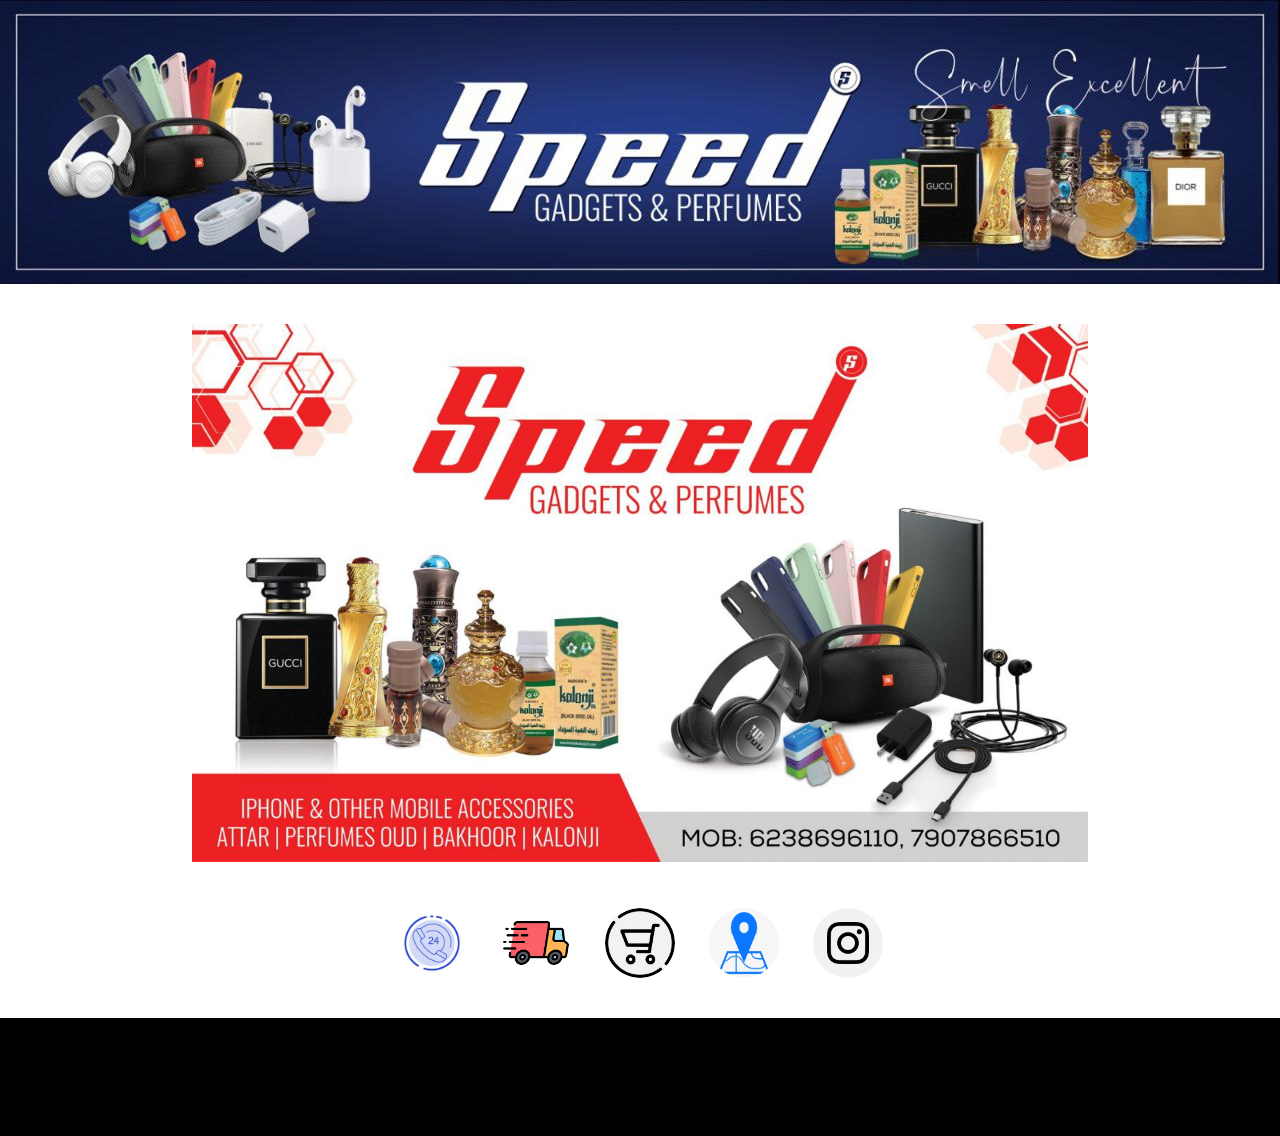
==== commit 14fae1ac: "Update index.html" ====
--- a/index.html
+++ b/index.html
@@ -4,7 +4,7 @@
     <head>
         <title>Speed Gadgets & Perfumes</title>
         <link rel="stylesheet" href="plugins/css.css">
-        <link rel="stylesheet" href="https://cdnjs.cloudflare.com/ajax/libs/font-awesome/4.6.3/css/font-awesome.min.css">
+        <meta name="viewport" content="width=device-width, initial-scale=1.0">
     </head>
 
     <body>
@@ -17,7 +17,7 @@
             </center>
         </div>
 
-
+        <br><br>
 
         <!-- CHANGING LOGO -->
         <div>
@@ -42,8 +42,8 @@
                     <a onclick="openhelpline()"><img class="icon" src="images/help-line.jpg"></a>
                     <a onclick="openfastdelivery()"><img class="icon" src="images/fast-delivery.png"></a>
                     <a onclick="openbuy()"><img class="icon" src="images/buy.png"></a>
-                    <a onclick="openlocation()"><img class="icon" src="images/location.png"></a>
-                    <a onclick="openinstagram()"><img class="icon" src="images/instagram.png"></a>
+                    <a href=""><img class="icon" src="images/location.png"></a>
+                    <a href=""><img class="icon" src="images/instagram.png"></a>
                 </center>
             </div>
 
@@ -51,70 +51,49 @@
                 <a href="javascript:void(0)" class="closebtndata" onclick="closehelplinedata()"><span>&times;</span></a>
                 <div class="heading"><h2>HELP LINE</h2></div>
                 <br>
-                <div class="content">esgsrgsgdsgsgsd  ff f f fff fffdgd</div>
+                <div class="content">
+                    If you any doubts please contact us on the given number below.
+                    <br>
+                    +917907866510
+                </div>
             </div>
 
             <div id="fastdelivaryservicedata" class="service-icon-data">
                 <a href="javascript:void(0)" class="closebtndata" onclick="closefastdelivarydata()"><span>&times;</span></a>
                 <div class="heading"><h2>FAST DELIVARY</h2></div>
                 <br>
-                <div class="content">esgsrgsgdsgsgsddgd</div>
+                <div class="content">
+                    Safety of the the products is our first priority so we will delivere it with care and  provide you a fast delivery system also delivery fee is charged.
+                </div>
             </div>
     
             <div id="buyservicedata" class="service-icon-data">
                 <a href="javascript:void(0)" class="closebtndata" onclick="closebuydata()"><span>&times;</span></a>
                 <div class="heading"><h2>BUY PRODUCTS</h2></div>
                 <br>
-                <div class="content">esgsrgsgdsgsgsddgd</div>
+                <div class="content">
+                    You can buy our products through Instagram.
+                    <br>
+                    Instagram link-
+                </div>
             </div>
     
-            <div id="locstionservicedata" class="service-icon-data">
-                <a href="javascript:void(0)" class="closebtndata" onclick="closelocstiondata()"><span>&times;</span></a>
-                <div class="heading"><h2>LOCATION</h2></div>
-                <br>
-                <div class="content">esgsrgsgdsgsgsddgd</div>
-            </div>
-    
-
-            <div id="instagramservicedata" class="service-icon-data">
-                <a href="javascript:void(0)" class="closebtndata" onclick="closeinstagram()"><span>&times;</span></a>
-                <div class="heading"><h2>INSTAGRAM PAGE</h2></div>
-                <br>
-                <iframe src="https://instagram.com/speed.digitalsystems?igshid=ZDdkNTZiNTM=" style="width: 100%; height: 100%;"></iframe>
-            </div>
-
             <script src="plugins/javascript/service-icon.js"></script>
-
         </div>
 
 
         <br><br>
 
+        
         <div>
-
             <footer class="footer">
                 <div class="social-media">
-                    <a href="#"><img class="instagram" src="images/social/instagram.png"></a>
-                    <a href="#"><img class="facebook" src="images/social/facebook.png"></a>
-                    <a href="#"><img class="whatsapp" src="images/social/whatsapp.png"></a>
+                    CopyRight By Speed Gadgets & Products
                 </div>
 
             </footer>
         </div>
 
-
-
-
-
-
-
-        <br><br><br>
-
-        
-
-
-
-
     </body>
     
 </html>
--- a/plugins/css.css
+++ b/plugins/css.css
@@ -1,110 +1,49 @@
-/* page */
 html, body { margin: 0px; }
- 
- 
- /* Shop Now Alert */ 
-@media only screen and (min-width: 768px) {
-    .shopalert { text-align: center; padding: 10px; background-color: #f44336; color: white; font-size: 30px;}
-    .shopalert .button {font-size: 30px; color: white; background: black; }
-}
 
-@media only screen and (max-width: 768px) {
-    .shopalert { text-align: center; padding: 10px; background-color: #f44336; color: white; font-size: 15px; }
-    .shopalert .button {font-size: 15px; color: white; background: black; }
+/* HEADING LOGO */
+@media only screen and (min-width: 1px) {
+    .heading { max-width: 100%; }
+    .heading img { width: 100%;}
 }
 
 
-/* ---------------------- */
 
-/* top navigation */
+/* CHANGING LOGO */
+@media only screen and (min-width: 1px) {
+    .show-photo { max-width: 100%;}
+    .show-photo img { display: none; }    
+}
+@media only screen and (max-width: 768px) {
+    .show-photo .logo { width: 100%; animation-duration: 1.3s; max-height: 25%;}
+}
 @media only screen and (min-width: 768px) {
-    .topnav { overflow: hidden; background-color: #333; position: relative; }
-    .topnav #topnavMylink { display: none; }
-    .topnav a { color: white; padding: 14px 16px; text-decoration: none; font-size: 17px; display: block;}
-    .topnav a.icon { text-decoration: none; background: black; display: block; position: absolute; right: 0; top: 0; } 
-    .topnav .icon:hover { background-color: #ddd; color: black; }
-    .topnav a.active { background-color: black; color: white; }
-}
-
-@media only screen and (max-width: 768px) {
-    .topnav { overflow: hidden; background-color: #333; position: relative; }
-    .topnav #topnavMylink { display: none; }
-    .topnav a { color: white; padding: 14px 16px; text-decoration: none; font-size: 17px; display: block; }
-    .topnav a.icon { text-decoration: none; background: black; display: block; position: absolute; right: 0; top: 0; } 
-    .topnav .icon:hover { background-color: #ddd; color: black; }
-    .topnav a.active { background-color: black; color: white; }
+    .show-photo .logo { max-width: 70%; animation-duration: 1.3s;}
 }
 
 
-/* ---------------------- */
-
-/* Heading Logo */
+/* SERVICE LOGO */
+@media only screen and (min-width: 1px) {
+    .service-icon { margin-top: 10px; }
+    .service-icon .icon { border-radius: 50%;}
+}
+@media only screen and (max-width: 768px) {
+    .service-icon { word-spacing: 10px;}
+    .service-icon .icon { width: 56px; height: 56px; } 
+}
 @media only screen and (min-width: 768px) {
-    .headinglogo { text-align: center;}
-    .headinglogo img { width: 100%; height: 25%;}
-}
-
-@media only screen and (max-width: 768px) {
-    .headinglogo { text-align: center;}
-    .headinglogo img { width: 100%; height: 25%;}
-}
-
-/* ---------------------- */
-
-/* Change Photo */
-@media only screen and (min-width: 768px) {
-    .mainlogocenter { font-family: Verdana, sans-serif; }
-    .mainlogocenter .mainlogo { position: relative; }
-    .mainlogocenter .main { display: none; }
-    .mainlogocenter .logo { animation-name: fade;  animation-duration: 1.5s; }
-    .mainlogocenter .img { width:100%; }
-    .mainlogocenter .text {  bottom: 8px; color: #f2f2f2; font-size: 15px; position: absolute; width: 100%; text-align: center; }
-    .mainlogocenter .prev, .next { top: 50%; cursor: pointer; position: absolute; padding: 14px;  width: auto; padding: 16px; margin-top: -22px; color: white; font-weight: bold; font-size: 18px; transition: 0.6s ease; border-radius: 0 3px 3px 0; user-select: none; }
-    .mainlogocenter .next { right: 0; border-radius: 3px 0 0 3px; }
-    .mainlogocenter .prev:hover, .next:hover { background-color: rgba(0,0,0,0.8); }
-}
-
-@media only screen and (max-width: 768px) {
-    .mainlogocenter { font-family: Verdana, sans-serif; }
-    .mainlogocenter .mainlogo { position: relative; }
-    .mainlogocenter .main { display: none; }
-    .mainlogocenter .logo { animation-name: fade; animation-duration: 1.5s; }
-    .mainlogocenter .img { width:100px; }
-    .mainlogocenter .text {  bottom: 8px; color: #f2f2f2; font-size: 15px; padding: 14px; position: absolute; width: 100%; text-align: center; }
-    .mainlogocenter .prev, .next { top: 50%; cursor: pointer; position: absolute;  width: auto; padding: 16px; margin-top: -22px; color: white; font-weight: bold; font-size: 18px; transition: 0.6s ease; border-radius: 0 3px 3px 0; user-select: none; }
-    .mainlogocenter .next { right: 0; border-radius: 3px 0 0 3px; }
-    .mainlogocenter .prev:hover, .next:hover { background-color: rgba(0,0,0,0.8); }
-}
-
-@keyframes logo { from {opacity: .4} to {opacity: 1} }
-
-@media only screen and (max-width: 300px) {
-  .mainlogocenter .prev, .next, .text {font-size: 11px}
-}
-
-/* ---------------------- */
-
-@media only screen and (min-width: 768px) {
-    .service { text-align: center; word-spacing: 30px;} 
-    .service-icon { border-radius: 50%; border: 2px solid black; width: 70px; height: 70px; }
+    .service-icon { word-spacing: 30px;}
+    .service-icon .icon { width: 70px; height: 70px; }
 }
 
 
-@Media only screen and (max-width: 768px) {
-    .service { text-align: center; word-spacing: 10px; }
-    .service-icon { border-radius: 50%; border: 2px solid black; width: 50px; height: 50px; }
-}
+
+/* SERVICE LOGO DATA */
+.service-icon-data { height: 100%; width: 0; position: fixed; z-index: 14; left: 0; top: 0; background-color: rgb(194, 177, 177); background-color: rgba(214, 192, 192, 0.9);  overflow-x: hidden; transition: 0.5s; }
+.service-icon-data .closebtndata span { position: absolute; top: 20px; right: 45px; font-size: 48px; color: rgb(0, 0, 0);}
+.service-icon-data .heading { color: rgb(0, 0, 0); text-align: center; font-family: Arial, Helvetica, sans-serif;}
+.service-icon-data .content { text-align: center; font-size: medium; font-style: oblique;}
 
 
-.servicedata { height: 100%; width: 0; position: fixed; z-index: 1; left: 0; top: 0; background-color: rgb(0,0,0); background-color: rgba(0,0,0, 0.9); overflow-x: hidden; transition: 0.5s;}
-.servicedata .closebtn { position: absolute; top: 20px; right: 45px; font-size: 60px; color: white; }
-
-
-@Media only screen and (min-width: 768px) {
-    .fast-delivery-text { color: #f2f2f2; text-align: center; font-size: 40px; margin-top: 25%;}
-}
-@Media only screen and (max-width: 768px) {
-    .fast-delivery-text { color: #f2f2f2; text-align: center; font-size: 50px; margin-top: 25%;}
-}
-
-
+.footer { background-color: black; max-width: 100%; height: 50%; padding: 50px; }
+.footer .social-media a { border-radius: 50%; border: 1px solid; border-color: black; }
+.footer .social-media img { width: 50px; height: 50px; }
